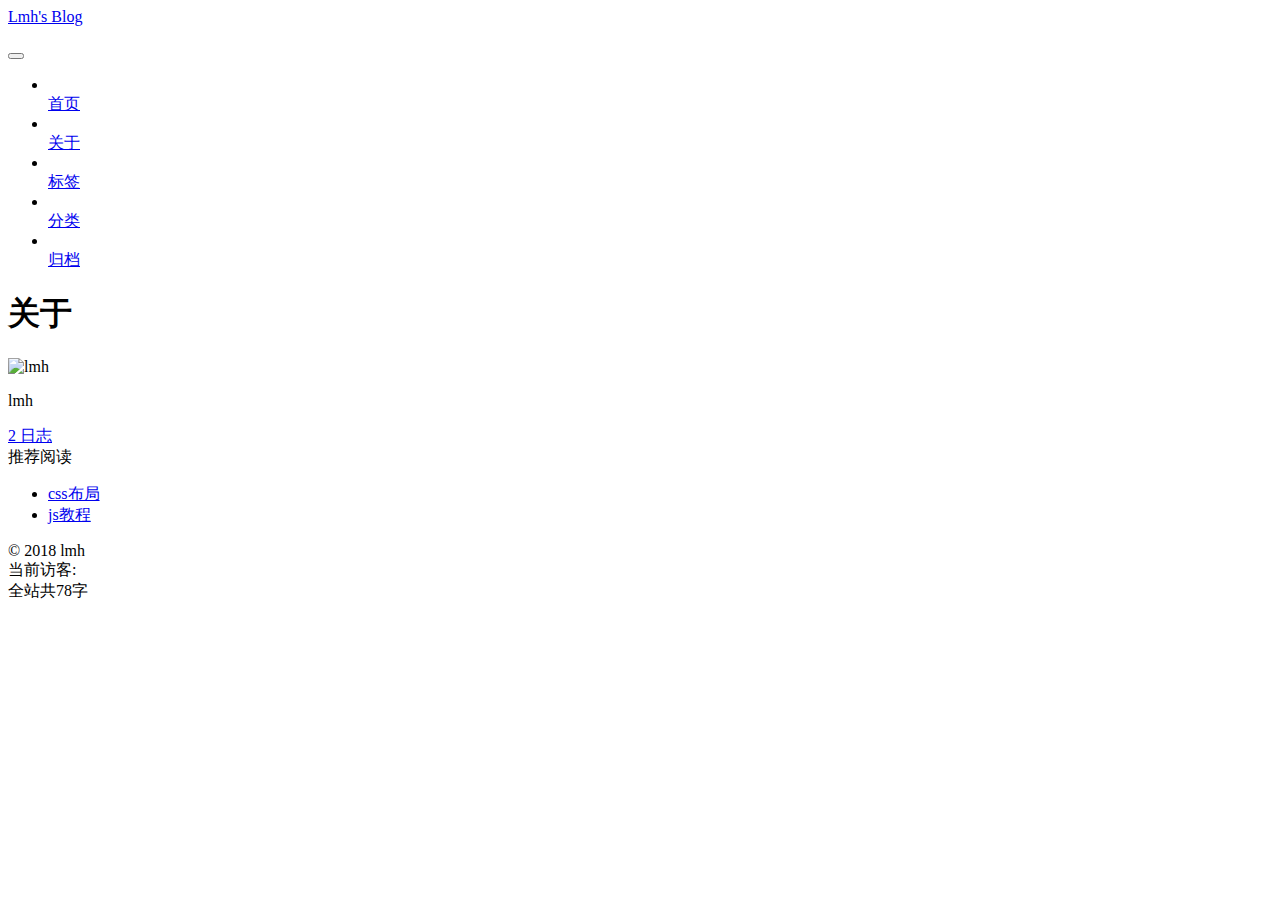
==== about/index.html @ c0174936 "Site updated: 2018-02-28 14:18:57" ====
<!DOCTYPE html>



  


<html class="theme-next gemini use-motion" lang="zh-Hans">
<head>
  <meta charset="UTF-8"/>
<meta http-equiv="X-UA-Compatible" content="IE=edge" />
<meta name="viewport" content="width=device-width, initial-scale=1, maximum-scale=1"/>
<meta name="theme-color" content="#222">
<script src="//cdn.bootcss.com/pace/1.0.2/pace.min.js"></script>
<link href="//cdn.bootcss.com/pace/1.0.2/themes/pink/pace-theme-flash.css" rel="stylesheet">
<style>
    .pace .pace-progress {
        background: plum; /* #1E92FB 进度条颜色*/
        height: 3px;
    }
    .pace .pace-progress-inner {
         box-shadow: 0 0 10px #1E92FB, 0 0 5px     #1E92FB; /*阴影颜色*/
    }
    .pace .pace-activity {
        border-top-color: #1E92FB;    /*上边框颜色*/
        border-left-color: #1E92FB;    /*左边框颜色*/
    }
</style>










<meta http-equiv="Cache-Control" content="no-transform" />
<meta http-equiv="Cache-Control" content="no-siteapp" />
















  
  
  <link href="/mh/lib/fancybox/source/jquery.fancybox.css?v=2.1.5" rel="stylesheet" type="text/css" />







<link href="/mh/lib/font-awesome/css/font-awesome.min.css?v=4.6.2" rel="stylesheet" type="text/css" />

<link href="/mh/css/main.css?v=5.1.4" rel="stylesheet" type="text/css" />


  <link rel="apple-touch-icon" sizes="180x180" href="/mh/images/apple-touch-icon-next.png?v=5.1.4">


  <link rel="icon" type="image/png" sizes="32x32" href="/mh/images/favicon-32x32-next.png?v=5.1.4">


  <link rel="icon" type="image/png" sizes="16x16" href="/mh/images/favicon-16x16-next.png?v=5.1.4">


  <link rel="mask-icon" href="/mh/images/logo.svg?v=5.1.4" color="#222">





  <meta name="keywords" content="Hexo, NexT" />










<meta property="og:type" content="website">
<meta property="og:title" content="关于">
<meta property="og:url" content="https://mrmh.github.io/mh/about/index.html">
<meta property="og:site_name" content="Lmh&#39;s Blog">
<meta property="og:locale" content="zh-Hans">
<meta property="og:updated_time" content="2018-02-28T03:36:27.074Z">
<meta name="twitter:card" content="summary">
<meta name="twitter:title" content="关于">



<script type="text/javascript" id="hexo.configurations">
  var NexT = window.NexT || {};
  var CONFIG = {
    root: '/mh/',
    scheme: 'Gemini',
    version: '5.1.4',
    sidebar: {"position":"right","display":"post","offset":12,"b2t":false,"scrollpercent":false,"onmobile":false},
    fancybox: true,
    tabs: true,
    motion: {"enable":true,"async":false,"transition":{"post_block":"fadeIn","post_header":"slideDownIn","post_body":"slideDownIn","coll_header":"slideLeftIn","sidebar":"slideUpIn"}},
    duoshuo: {
      userId: '0',
      author: '博主'
    },
    algolia: {
      applicationID: '',
      apiKey: '',
      indexName: '',
      hits: {"per_page":10},
      labels: {"input_placeholder":"Search for Posts","hits_empty":"We didn't find any results for the search: ${query}","hits_stats":"${hits} results found in ${time} ms"}
    }
  };
</script>



  <link rel="canonical" href="https://mrmh.github.io/mh/about/"/>





  <title>关于 | Lmh's Blog</title>
  








</head>

<body itemscope itemtype="http://schema.org/WebPage" lang="zh-Hans">

  
  
    
  

  <div class="container sidebar-position-right page-post-detail">
    <div class="headband"></div>

    <header id="header" class="header" itemscope itemtype="http://schema.org/WPHeader">
      <div class="header-inner"><div class="site-brand-wrapper">
  <div class="site-meta ">
    

    <div class="custom-logo-site-title">
      <a href="/mh/"  class="brand" rel="start">
        <span class="logo-line-before"><i></i></span>
        <span class="site-title">Lmh's Blog</span>
        <span class="logo-line-after"><i></i></span>
      </a>
    </div>
      
        <p class="site-subtitle"></p>
      
  </div>

  <div class="site-nav-toggle">
    <button>
      <span class="btn-bar"></span>
      <span class="btn-bar"></span>
      <span class="btn-bar"></span>
    </button>
  </div>
</div>

<nav class="site-nav">
  

  
    <ul id="menu" class="menu">
      
        
        <li class="menu-item menu-item-home">
          <a href="/mh/" rel="section">
            
              <i class="menu-item-icon fa fa-fw fa-home"></i> <br />
            
            首页
          </a>
        </li>
      
        
        <li class="menu-item menu-item-about">
          <a href="/mh/about/" rel="section">
            
              <i class="menu-item-icon fa fa-fw fa-user"></i> <br />
            
            关于
          </a>
        </li>
      
        
        <li class="menu-item menu-item-tags">
          <a href="/mh/tags/" rel="section">
            
              <i class="menu-item-icon fa fa-fw fa-tags"></i> <br />
            
            标签
          </a>
        </li>
      
        
        <li class="menu-item menu-item-categories">
          <a href="/mh/categories/" rel="section">
            
              <i class="menu-item-icon fa fa-fw fa-th"></i> <br />
            
            分类
          </a>
        </li>
      
        
        <li class="menu-item menu-item-archives">
          <a href="/mh/archives/" rel="section">
            
              <i class="menu-item-icon fa fa-fw fa-archive"></i> <br />
            
            归档
          </a>
        </li>
      

      
    </ul>
  

  
</nav>



 </div>
    </header>

    <main id="main" class="main">
      <div class="main-inner">
        <div class="content-wrap">
          <div id="content" class="content">
            

  <div id="posts" class="posts-expand">
    
    
    
    <div class="post-block page">
      <header class="post-header">

	<h1 class="post-title" itemprop="name headline">关于</h1>



</header>

      
      
      
      <div class="post-body">
        
        
          
        
      </div>
      
      
      
    </div>
    
    
    
  </div>


          </div>
          


          

  



        </div>
        
          
  
  <div class="sidebar-toggle">
    <div class="sidebar-toggle-line-wrap">
      <span class="sidebar-toggle-line sidebar-toggle-line-first"></span>
      <span class="sidebar-toggle-line sidebar-toggle-line-middle"></span>
      <span class="sidebar-toggle-line sidebar-toggle-line-last"></span>
    </div>
  </div>

  <aside id="sidebar" class="sidebar">
    
    <div class="sidebar-inner">

      

      

      <section class="site-overview-wrap sidebar-panel sidebar-panel-active">
        <div class="site-overview">
          <div class="site-author motion-element" itemprop="author" itemscope itemtype="http://schema.org/Person">
            
              <img class="site-author-image" itemprop="image"
                src="/mh/images/logo.png"
                alt="lmh" />
            
              <p class="site-author-name" itemprop="name">lmh</p>
              <p class="site-description motion-element" itemprop="description"></p>
          </div>

          <nav class="site-state motion-element">

            
              <div class="site-state-item site-state-posts">
              
                <a href="/mh/archives/">
              
                  <span class="site-state-item-count">2</span>
                  <span class="site-state-item-name">日志</span>
                </a>
              </div>
            

            

            

          </nav>

          

          

          
          

          
          
            <div class="links-of-blogroll motion-element links-of-blogroll-inline">
              <div class="links-of-blogroll-title">
                <i class="fa  fa-fw fa-link"></i>
                推荐阅读
              </div>
              <ul class="links-of-blogroll-list">
                
                  <li class="links-of-blogroll-item">
                    <a href="http://brianway.github.io/2017/05/18/css-layout-classical-problems/" title="css布局" target="_blank">css布局</a>
                  </li>
                
                  <li class="links-of-blogroll-item">
                    <a href="https://developer.mozilla.org/zh-CN/docs/Web/JavaScript/A_re-introduction_to_JavaScript" title="js教程" target="_blank">js教程</a>
                  </li>
                
              </ul>
            </div>
          

          
        </div>
      </section>

      

      

    </div>
  </aside>


        
      </div>
    </main>

    <footer id="footer" class="footer">
      <div class="footer-inner">
        
<script async src="https://dn-lbstatics.qbox.me/busuanzi/2.3/busuanzi.pure.mini.js"></script>
<div class="copyright">&copy; <span itemprop="copyrightYear">2018</span>
  <span class="with-love">
    <i class="fa fa-user"></i>
  </span>
  <span class="author" itemprop="copyrightHolder">lmh</span>

  
</div>

<!-- 
  <div class="powered-by">由 <a class="theme-link" target="_blank" href="https://hexo.io">Hexo</a> 强力驱动</div>



  <span class="post-meta-divider">|</span>



  <div class="theme-info">主题 &mdash; <a class="theme-link" target="_blank" href="https://github.com/iissnan/hexo-theme-next">NexT.Gemini</a> v5.1.4</div>

-->


<div class="powered-by">
<i class="fa fa-user-md"></i><span id="busuanzi_container_site_uv">
  当前访客:<span id="busuanzi_value_site_uv"></span>
</span>
</div>
<!-- 网站字数统计 -->
<div class="theme-info">
  <div class="powered-by"></div>
  <span class="post-count">全站共78字</span>
</div>

        







        
      </div>
    </footer>

    
      <div class="back-to-top">
        <i class="fa fa-arrow-up"></i>
        
      </div>
    

    

  </div>

  

<script type="text/javascript">
  if (Object.prototype.toString.call(window.Promise) !== '[object Function]') {
    window.Promise = null;
  }
</script>









  


  











  
  
    <script type="text/javascript" src="/mh/lib/jquery/index.js?v=2.1.3"></script>
  

  
  
    <script type="text/javascript" src="/mh/lib/fastclick/lib/fastclick.min.js?v=1.0.6"></script>
  

  
  
    <script type="text/javascript" src="/mh/lib/jquery_lazyload/jquery.lazyload.js?v=1.9.7"></script>
  

  
  
    <script type="text/javascript" src="/mh/lib/velocity/velocity.min.js?v=1.2.1"></script>
  

  
  
    <script type="text/javascript" src="/mh/lib/velocity/velocity.ui.min.js?v=1.2.1"></script>
  

  
  
    <script type="text/javascript" src="/mh/lib/fancybox/source/jquery.fancybox.pack.js?v=2.1.5"></script>
  

  
  
    <script type="text/javascript" src="/mh/lib/canvas-nest/canvas-nest.min.js"></script>
  


  


  <script type="text/javascript" src="/mh/js/src/utils.js?v=5.1.4"></script>

  <script type="text/javascript" src="/mh/js/src/motion.js?v=5.1.4"></script>



  
  


  <script type="text/javascript" src="/mh/js/src/affix.js?v=5.1.4"></script>

  <script type="text/javascript" src="/mh/js/src/schemes/pisces.js?v=5.1.4"></script>



  
  <script type="text/javascript" src="/mh/js/src/scrollspy.js?v=5.1.4"></script>
<script type="text/javascript" src="/mh/js/src/post-details.js?v=5.1.4"></script>



  


  <script type="text/javascript" src="/mh/js/src/bootstrap.js?v=5.1.4"></script>



  


  




	





  





  












  





  

  

  

  
  

  

  

  

  <!-- 页面点击小红心 -->
  <script type="text/javascript" src="/mh/js/src/love.js"></script>
  
</body>
</html>
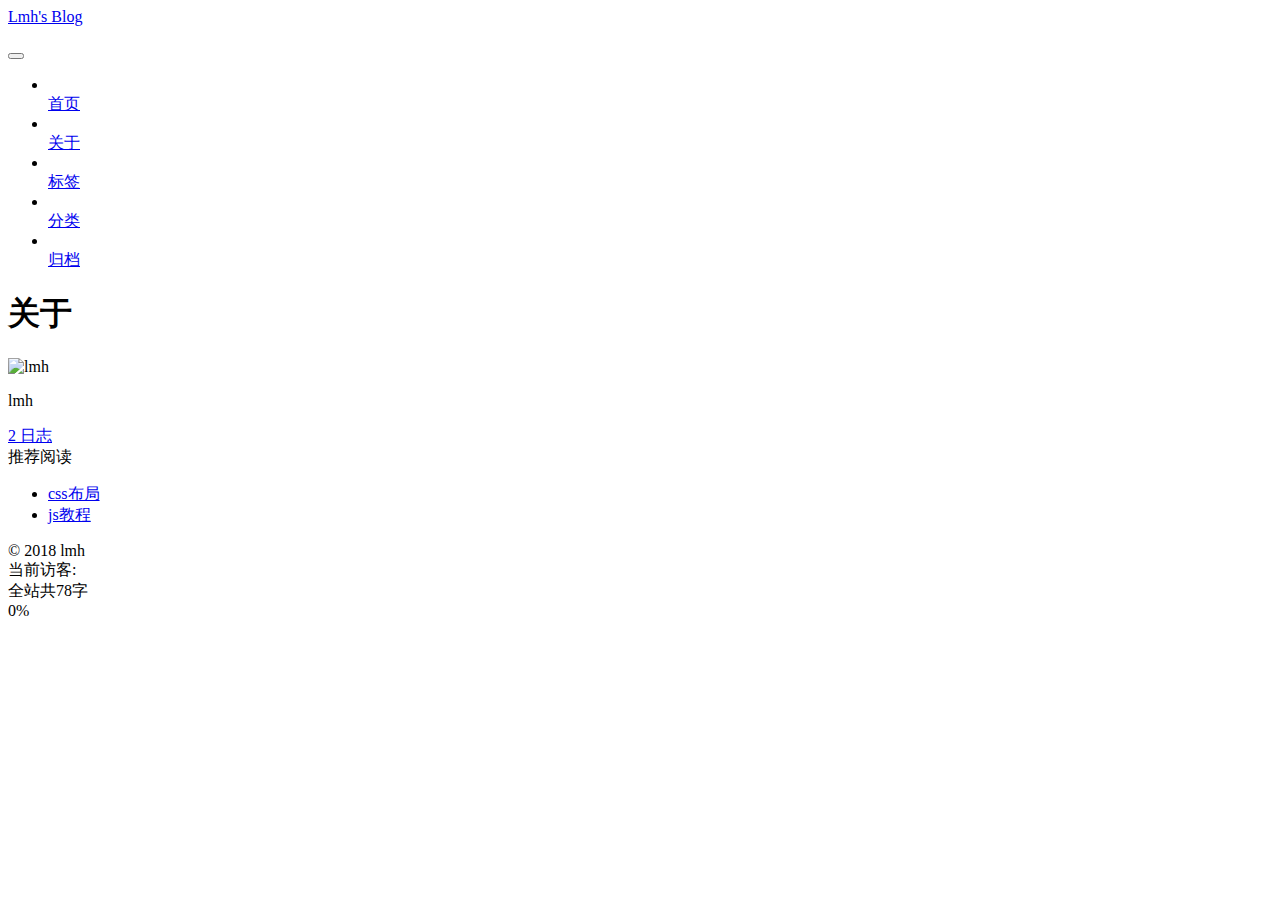
==== commit 7f36c335: "Site updated: 2018-02-28 15:23:31" ====
--- a/about/index.html
+++ b/about/index.html
@@ -112,7 +112,7 @@
     root: '/mh/',
     scheme: 'Gemini',
     version: '5.1.4',
-    sidebar: {"position":"right","display":"post","offset":12,"b2t":false,"scrollpercent":false,"onmobile":false},
+    sidebar: {"position":"right","display":"post","offset":12,"b2t":false,"scrollpercent":true,"onmobile":false},
     fancybox: true,
     tabs: true,
     motion: {"enable":true,"async":false,"transition":{"post_block":"fadeIn","post_header":"slideDownIn","post_body":"slideDownIn","coll_header":"slideLeftIn","sidebar":"slideUpIn"}},
@@ -452,6 +452,8 @@
       <div class="back-to-top">
         <i class="fa fa-arrow-up"></i>
         
+          <span id="scrollpercent"><span>0</span>%</span>
+        
       </div>
     
 
